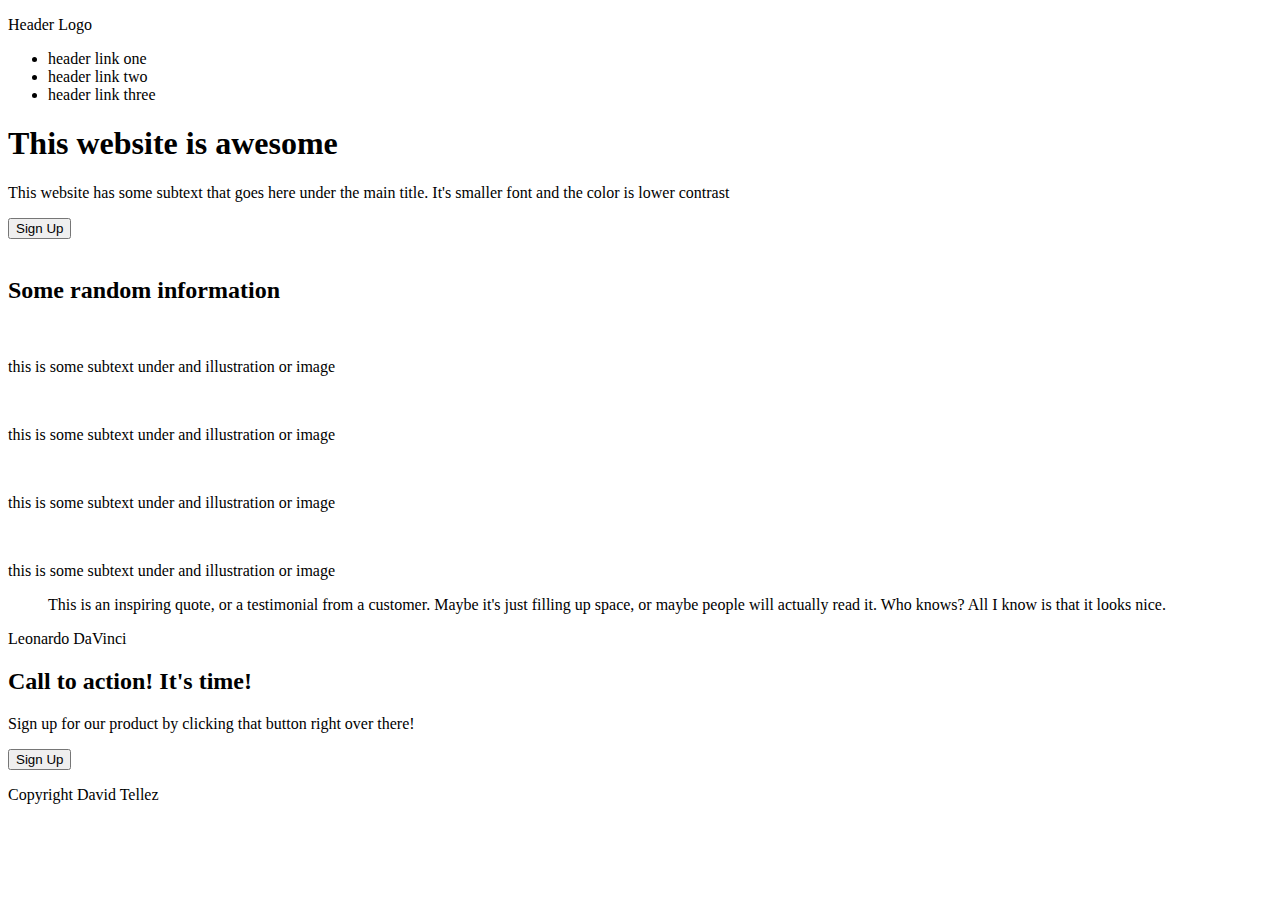
==== main.html @ 9396b492 "Create initial html layout" ====
<!DOCTYPE html>
<html lang="en">
<head>
    <link rel="stylesheet" href="./style.css">
    <meta charset="UTF-8">
    <meta http-equiv="X-UA-Compatible" content="IE=edge">
    <meta name="viewport" content="width=device-width, initial-scale=1.0">
    <title>LandPage OTP Project</title>
</head>
<body>
    <div class="header">
        <div class="sup">
            <p class="bold">Header Logo</p>
            <ul>
                <li>header link one</li>
                <li>header link two</li>
                <li>header link three</li>
            </ul>
        </div>
        <div class="inf">
                <div>
                    <h1 class="bold">This website is awesome</h1>
                    <p>This website has some subtext that goes here under the main title. It's smaller font and the color is lower contrast</p>
                    <button>Sign Up</button>
                </div>
                <div>
                    <img>
                </div>
        </div>
    </div>
    <div class="random">
        <h2 class="bold">Some random information</h2>
        <div>
            <div class="img-text">
                <img>
                <p>this is some subtext under and illustration or image</p>
            </div>
            <div class="img-text">
                <img>
                <p>this is some subtext under and illustration or image</p>
            </div>
            <div class="img-text">
                <img>
                <p>this is some subtext under and illustration or image</p>
            </div>
            <div class="img-text">
                <img>
                <p>this is some subtext under and illustration or image</p>
            </div>
        </div>
    </div>
    <div>
        <blockquote>
            This is an inspiring quote, or a testimonial from a customer. Maybe it's just filling up space, or maybe people will actually read it. Who knows? All I know is that it looks nice.
        </blockquote>
        <p class="bold">Leonardo DaVinci</p>
    </div>
    <div>
        <div>
            <div>
                <h2 class="bold">Call to action! It's time!</h2>
                <p>Sign up for our product by clicking that button right over there!</p>
            </div>
            <div>
                <button type="submit">Sign Up</button>
            </div>
        </div>        
    </div>
    <div class="footer">
        <p>Copyright David Tellez</p>
    </div>
</body>
</html>
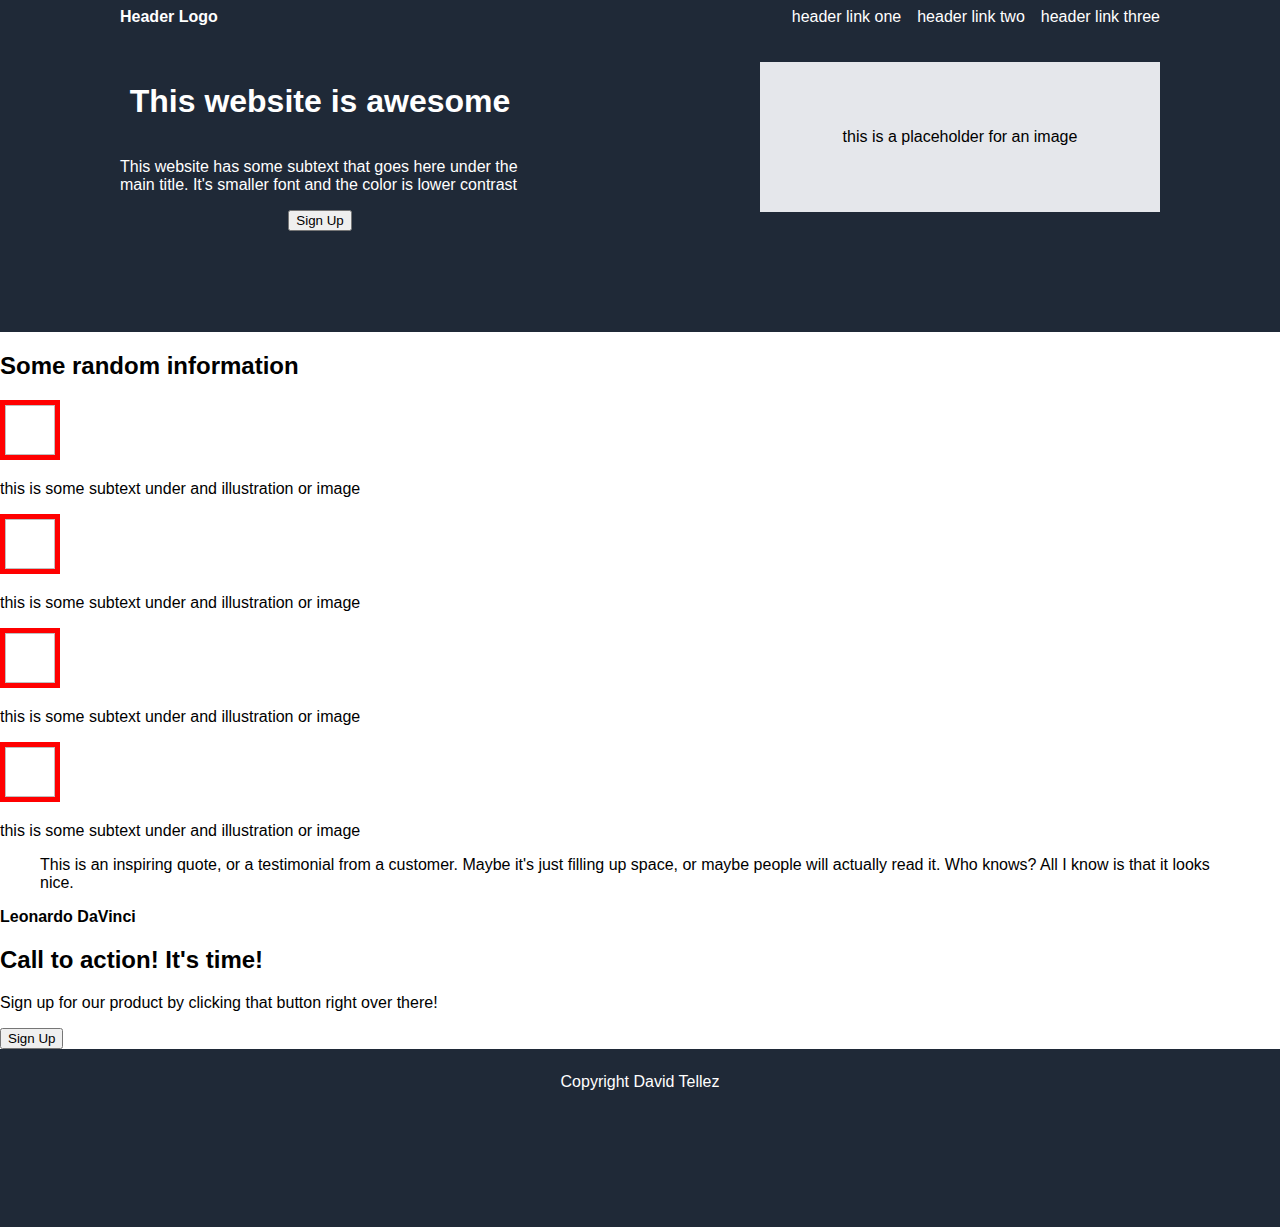
==== commit 3b2c0081: "Add first CSS header sketch" ====
--- a/main.html
+++ b/main.html
@@ -18,13 +18,13 @@
             </ul>
         </div>
         <div class="inf">
-                <div>
+                <div id="left-inf">
                     <h1 class="bold">This website is awesome</h1>
                     <p>This website has some subtext that goes here under the main title. It's smaller font and the color is lower contrast</p>
                     <button>Sign Up</button>
                 </div>
-                <div>
-                    <img>
+                <div id="right-inf">
+                    <p>this is a placeholder for an image</p>
                 </div>
         </div>
     </div>
--- a/style.css
+++ b/style.css
@@ -0,0 +1,72 @@
+body{
+    margin: 0;
+    font-family: Roboto, 'Open Sans', 'Helvetica Neue', sans-serif;
+}
+
+.bold{
+    font-weight: bold;
+}
+
+.header, .footer{
+    background-color: #1F2937;
+    color: white;
+    padding: 8px 120px 120px;
+}
+
+/* Header CSS */
+
+.sup, .inf{
+    display: flex;
+}
+
+.sup{
+    justify-content: space-between;
+    margin-bottom: 20px;
+}
+
+.sup p{
+    margin-top: 0;
+}
+
+.inf{
+    align-items: center;
+    justify-content: space-between;
+    gap: 8px;
+}
+
+
+ul{
+    list-style-type: none;
+    padding: 0;
+    margin: 0;
+    display: flex;
+    gap: 16px;
+}
+
+img{
+    height: 50px;
+    width: 50px;
+    border: 5px solid red;
+}
+
+.footer{
+    text-align: center;
+}
+
+#left-inf{
+    width: 400px;
+    height: 150px;
+    display: flex;
+    flex-direction: column;
+    align-items: center;
+}
+
+#right-inf{
+    background-color: #E5E7EB;
+    color: black;
+    display: flex;
+    justify-content: center;
+    align-items: center;
+    width: 400px;
+    height: 150px;
+}